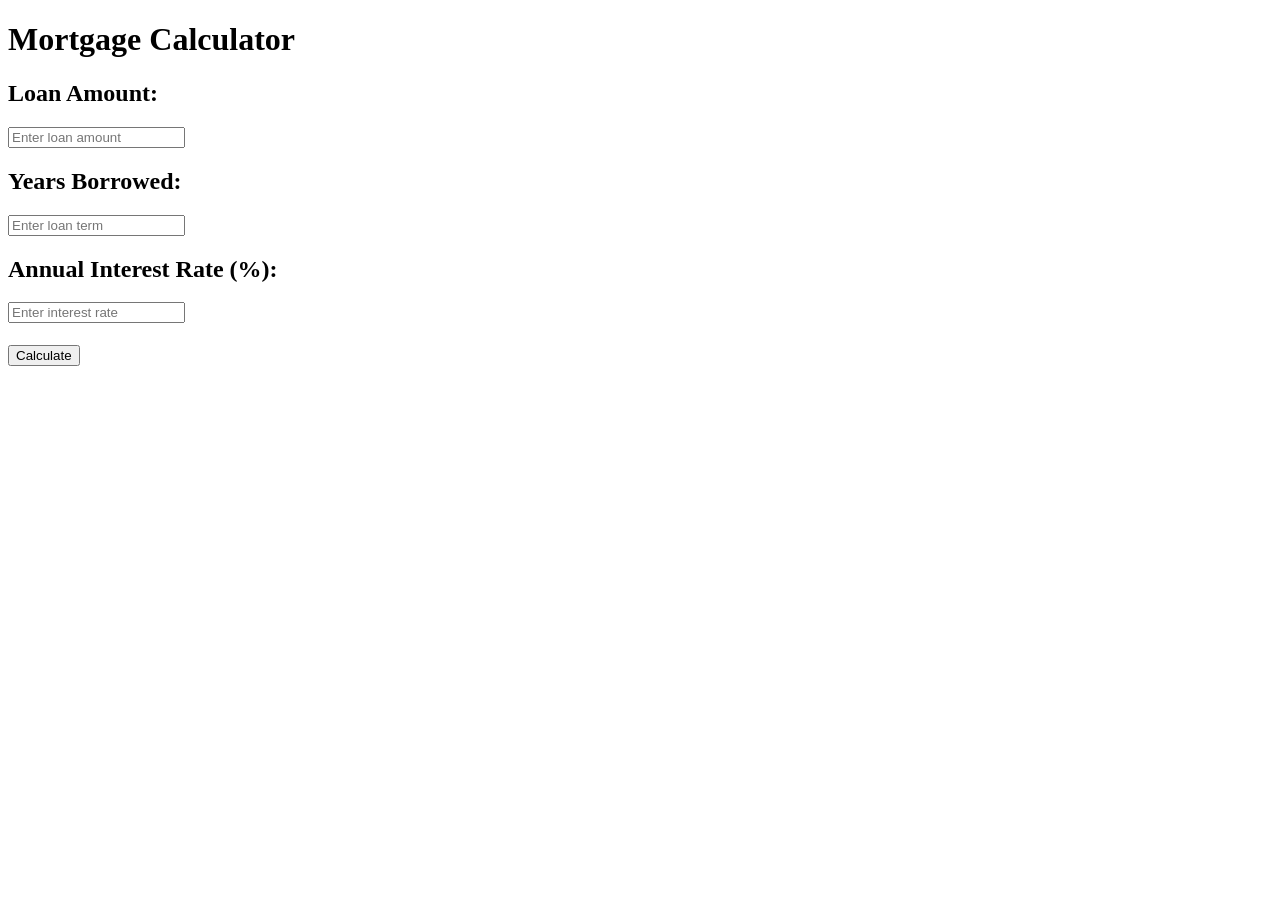
==== index.html @ cfbb62e3 "Add files via upload" ====
<!DOCTYPE html>
<html lang="en">
<head>

    <title>Mortgage Calculator</title>
</head>
<body>
    <h1>Mortgage Calculator</h1>
    <h2>Loan Amount:</h2>
    <input type="number" id="loanAmount" placeholder="Enter loan amount">

    <h2>Years Borrowed:</h2>
    <input type="number" id="loanTerm" placeholder="Enter loan term">
    
    <h2>Annual Interest Rate (%):</h2>
    <input type="number" id="interestRate" placeholder="Enter interest rate">
    
    <h1 id="result"></h1>
    <button id="calculateBtn">Calculate</button>   
    
    <script src="code.js"></script>

    
</body>
</html>
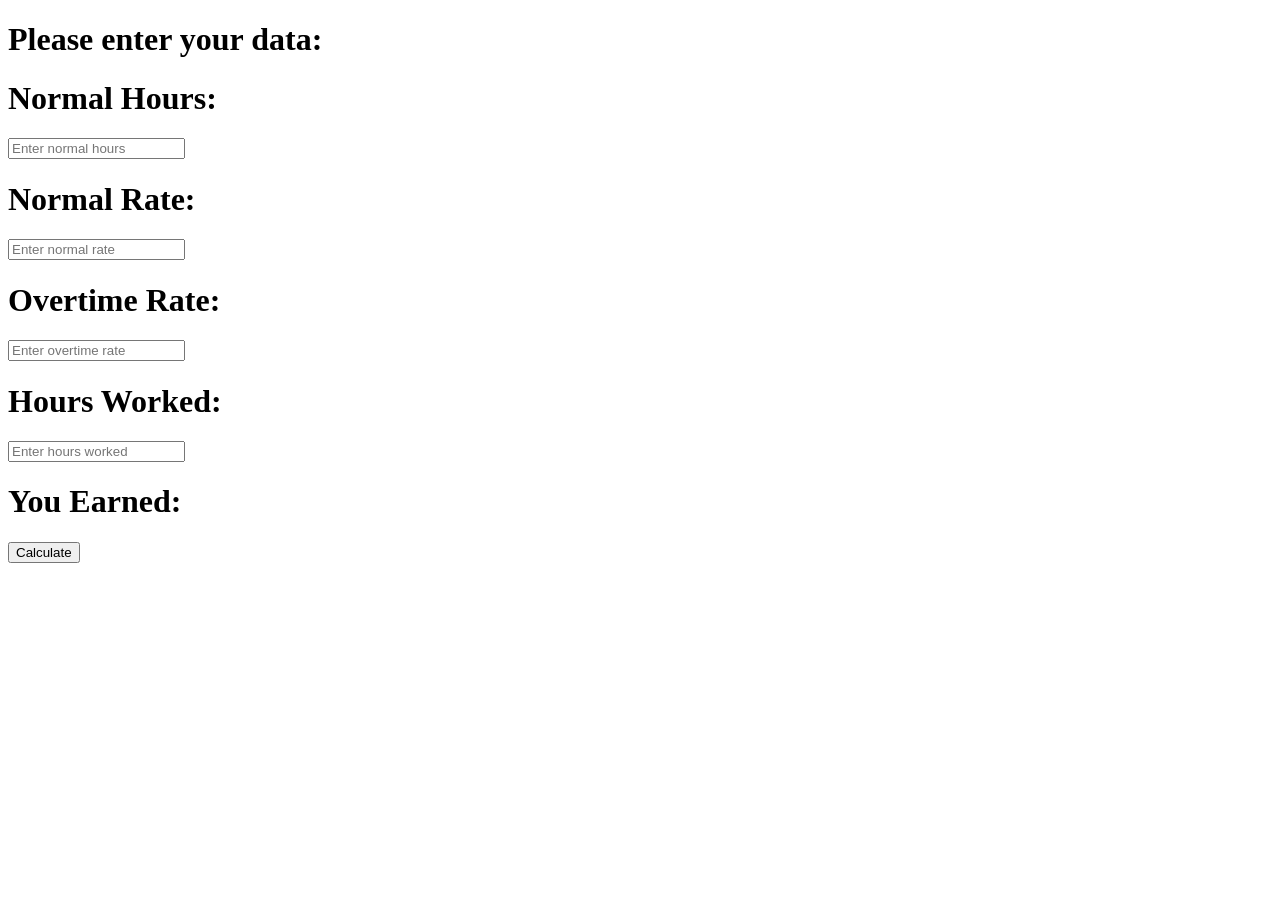
==== commit 71c2397a: "Add files via upload" ====
--- a/index.html
+++ b/index.html
@@ -1,25 +1,26 @@
 <!DOCTYPE html>
 <html lang="en">
 <head>
-
-    <title>Mortgage Calculator</title>
+    
+    <title>Calculate Wages</title>
+    <script src="code.js" defer></script>
 </head>
 <body>
-    <h1>Mortgage Calculator</h1>
-    <h2>Loan Amount:</h2>
-    <input type="number" id="loanAmount" placeholder="Enter loan amount">
+    <h1>Please enter your data:</h1>
+    <h1>Normal Hours:</h1>
+    <input type="number" id="normal_Hours" placeholder="Enter normal hours">
 
-    <h2>Years Borrowed:</h2>
-    <input type="number" id="loanTerm" placeholder="Enter loan term">
+    <h1>Normal Rate:</h1>
+    <input type="number" id="normal_Rate" placeholder="Enter normal rate">
+
+    <h1>Overtime Rate:</h1>
+    <input type="number" id="overtime_Rate" placeholder="Enter overtime rate">
+
+    <h1>Hours Worked:</h1>
+    <input type="number" id="hours_Worked" placeholder="Enter hours worked">
     
-    <h2>Annual Interest Rate (%):</h2>
-    <input type="number" id="interestRate" placeholder="Enter interest rate">
-    
+    <h1>You Earned:</h1>
     <h1 id="result"></h1>
-    <button id="calculateBtn">Calculate</button>   
-    
-    <script src="code.js"></script>
-
-    
+    <button id="btn">Calculate</button>
 </body>
 </html>
